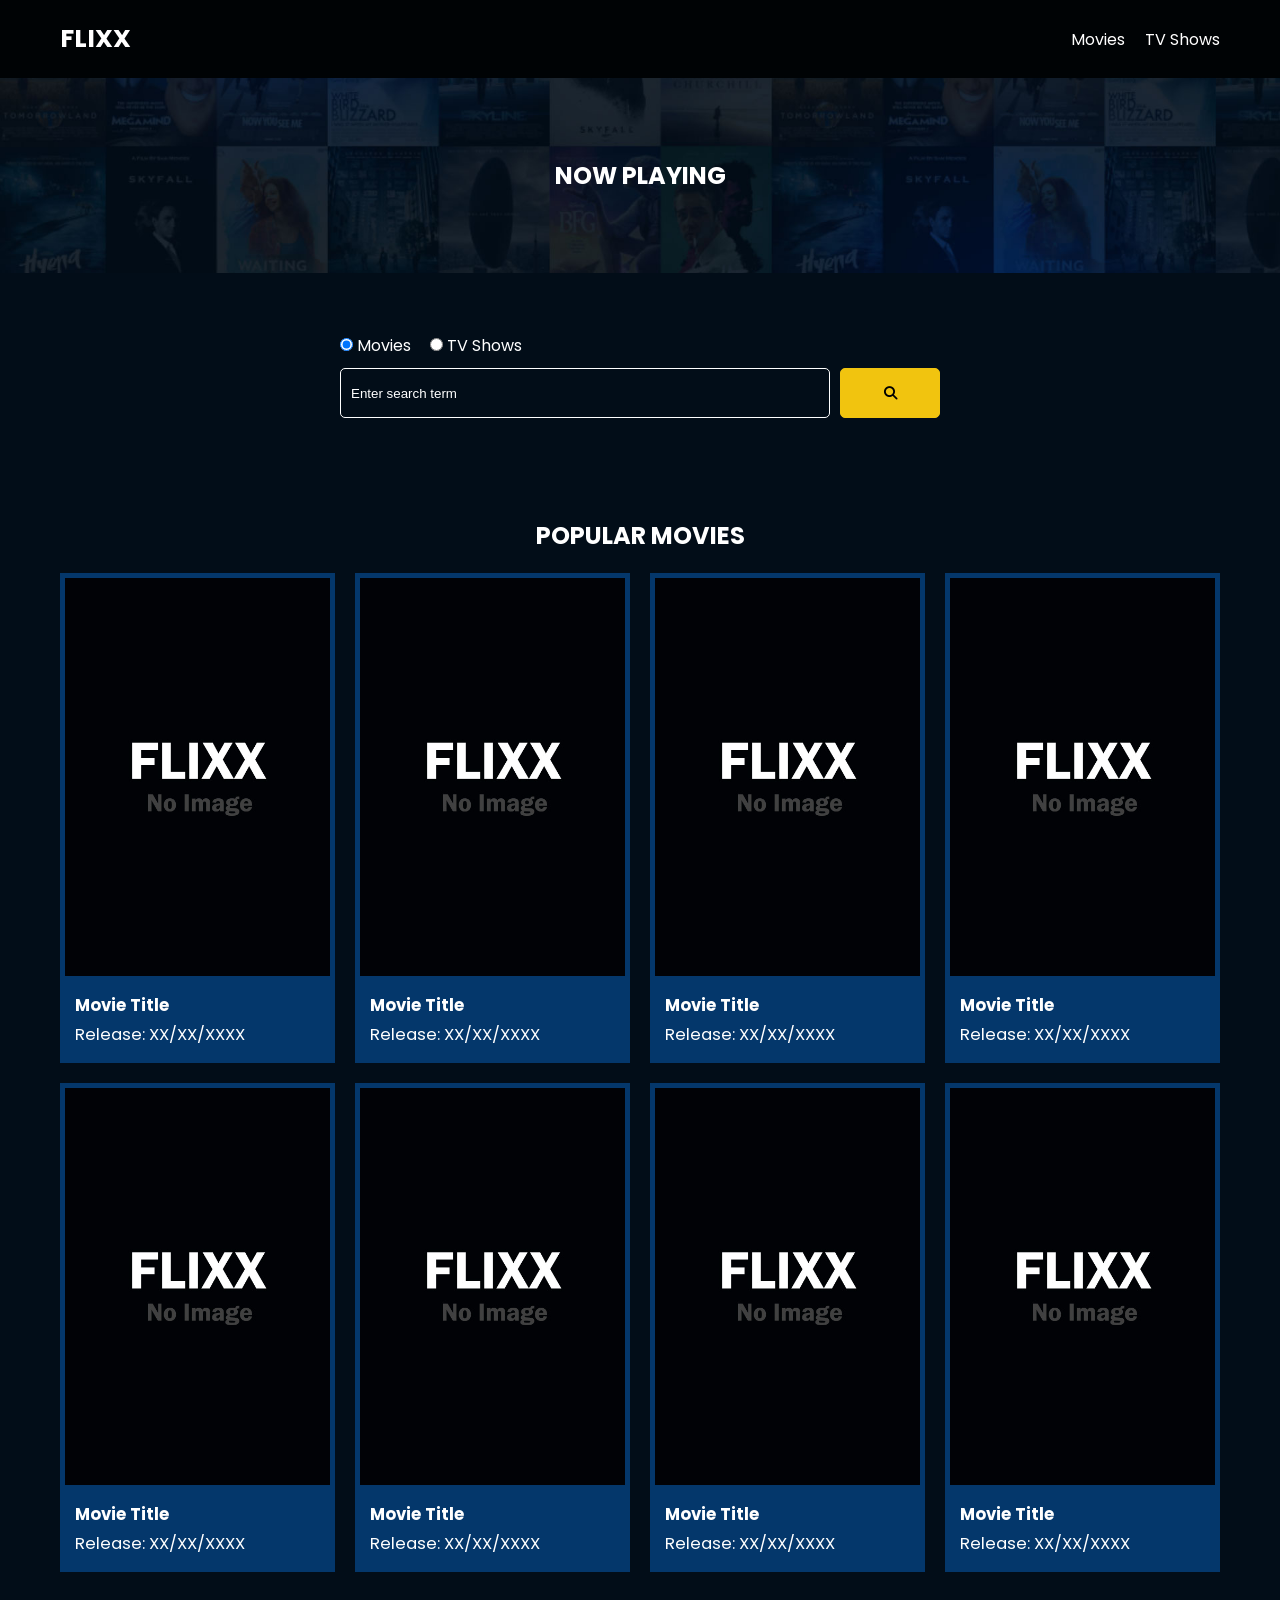
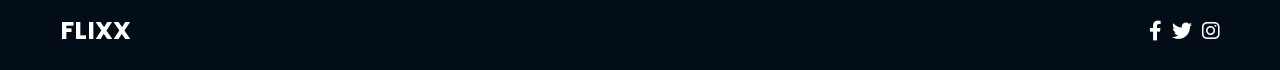
==== index.html @ 52ebc2c4 "first commit" ====
<!DOCTYPE html>
<html lang="en">
  <head>
    <meta charset="UTF-8" />
    <meta http-equiv="X-UA-Compatible" content="IE=edge" />
    <meta name="viewport" content="width=device-width, initial-scale=1.0" />
    <link rel="preconnect" href="https://fonts.googleapis.com" />
    <link rel="preconnect" href="https://fonts.gstatic.com" crossorigin />
    <link
      href="https://fonts.googleapis.com/css2?family=Poppins:wght@300;400;700&display=swap"
      rel="stylesheet"
    />
    <link rel="stylesheet" href="lib/swiper.css" />
    <link rel="stylesheet" href="lib/fontawesome.css" />
    <link rel="stylesheet" href="css/style.css" />
    <link rel="stylesheet" href="css/spinner.css" />
    <script src="lib/swiper.js"></script>
    <script src="js/script.js" defer></script>
    <title>Flixx</title>
  </head>
  <body>
    <header class="main-header">
      <div class="container">
        <div class="logo"><a href="/">FLIXX</a></div>
        <nav>
          <ul>
            <li>
              <a class="nav-link" href="/">Movies</a>
            </li>
            <li>
              <a class="nav-link" href="/shows.html">TV Shows</a>
            </li>
          </ul>
        </nav>
      </div>
    </header>

    <!-- Now Playing Section -->
    <section class="now-playing">
      <h2>Now Playing</h2>
      <div class="swiper">
        <div class="swiper-wrapper">
          <!-- <div class="swiper-slide">
            <a href="movie-details.html?id=1">
              <img src="./images/no-image.jpg" alt="Movie Title" />
            </a>
            <h4 class="swiper-rating">
              <i class="fas fa-star text-secondary"></i> 8 / 10
            </h4>
          </div> -->
        </div>
      </div>
    </section>

    <!-- Search Movies -->
    <section class="search">
      <div class="container">
        <div id="alert"></div>
        <form action="/search.html" class="search-form">
          <!-- movies and shows radio box -->
          <div class="search-radio">
            <input type="radio" id="movie" name="type" value="movie" checked />
            <label for="movies">Movies</label>
            <input type="radio" id="tv" name="type" value="tv" />
            <label for="shows">TV Shows</label>
          </div>
          <div class="search-flex">
            <input
              type="text"
              name="search-term"
              id="search-term"
              placeholder="Enter search term"
            />
            <button class="btn" type="submit">
              <i class="fas fa-search"></i>
            </button>
          </div>
        </form>
      </div>
    </section>

    <!-- Popular Movies -->
    <section class="container">
      <h2>Popular Movies</h2>
      <div id="popular-movies" class="grid">
        <div class="card">
          <a href="movie-details.html?id=1">
            <img
              src="images/no-image.jpg"
              class="card-img-top"
              alt="Movie Title"
            />
          </a>
          <div class="card-body">
            <h5 class="card-title">Movie Title</h5>
            <p class="card-text">
              <small class="text-muted">Release: XX/XX/XXXX</small>
            </p>
          </div>
        </div>
        <div class="card">
          <a href="movie-details.html?id=1">
            <img
              src="images/no-image.jpg"
              class="card-img-top"
              alt="Movie Title"
            />
          </a>
          <div class="card-body">
            <h5 class="card-title">Movie Title</h5>
            <p class="card-text">
              <small class="text-muted">Release: XX/XX/XXXX</small>
            </p>
          </div>
        </div>
        <div class="card">
          <a href="movie-details.html?id=1">
            <img
              src="images/no-image.jpg"
              class="card-img-top"
              alt="Movie Title"
            />
          </a>
          <div class="card-body">
            <h5 class="card-title">Movie Title</h5>
            <p class="card-text">
              <small class="text-muted">Release: XX/XX/XXXX</small>
            </p>
          </div>
        </div>
        <div class="card">
          <a href="movie-details.html?id=1">
            <img
              src="images/no-image.jpg"
              class="card-img-top"
              alt="Movie Title"
            />
          </a>
          <div class="card-body">
            <h5 class="card-title">Movie Title</h5>
            <p class="card-text">
              <small class="text-muted">Release: XX/XX/XXXX</small>
            </p>
          </div>
        </div>
        <div class="card">
          <a href="movie-details.html?id=1">
            <img
              src="images/no-image.jpg"
              class="card-img-top"
              alt="Movie Title"
            />
          </a>
          <div class="card-body">
            <h5 class="card-title">Movie Title</h5>
            <p class="card-text">
              <small class="text-muted">Release: XX/XX/XXXX</small>
            </p>
          </div>
        </div>
        <div class="card">
          <a href="movie-details.html?id=1">
            <img
              src="images/no-image.jpg"
              class="card-img-top"
              alt="Movie Title"
            />
          </a>
          <div class="card-body">
            <h5 class="card-title">Movie Title</h5>
            <p class="card-text">
              <small class="text-muted">Release: XX/XX/XXXX</small>
            </p>
          </div>
        </div>
        <div class="card">
          <a href="movie-details.html?id=1">
            <img
              src="images/no-image.jpg"
              class="card-img-top"
              alt="Movie Title"
            />
          </a>
          <div class="card-body">
            <h5 class="card-title">Movie Title</h5>
            <p class="card-text">
              <small class="text-muted">Release: XX/XX/XXXX</small>
            </p>
          </div>
        </div>
        <div class="card">
          <a href="movie-details.html?id=1">
            <img
              src="images/no-image.jpg"
              class="card-img-top"
              alt="Movie Title"
            />
          </a>
          <div class="card-body">
            <h5 class="card-title">Movie Title</h5>
            <p class="card-text">
              <small class="text-muted">Release: XX/XX/XXXX</small>
            </p>
          </div>
        </div>
      </div>
    </section>

    <!-- Footer -->
    <footer class="main-footer">
      <div class="container">
        <div class="logo"><span>FLIXX</span></div>
        <div class="social-links">
          <a href="https://www.facebook.com" target="_blank"
            ><i class="fab fa-facebook-f"></i
          ></a>
          <a href="https://www.twitter.com" target="_blank"
            ><i class="fab fa-twitter"></i
          ></a>
          <a href="https://www.instagram.com" target="_blank"
            ><i class="fab fa-instagram"></i
          ></a>
        </div>
      </div>
    </footer>

    <div class="spinner"></div>
  </body>
</html>
---- css/style.css ----
*,
*::before,
*::after {
  box-sizing: border-box;
  padding: 0;
  margin: 0;
}

:root {
  --color-primary: #020d18;
  --color-secondary: #f1c40f;
}

body {
  font-family: 'Poppins', sans-serif;
  font-size: 16px;
  background: var(--color-primary);
  color: #fff;
  overflow-x: hidden;
}

a {
  color: #fff;
  text-decoration: none;
}

ul {
  list-style: none;
}

.text-primary {
  color: var(--color-secondary);
}

.text-secondary {
  color: var(--color-secondary);
}

.active {
  color: var(--color-secondary);
  font-weight: 700;
}

.back {
  margin-top: 30px;
}

.btn {
  display: inline-block;
  padding: 0.5rem 1rem;
  border: 1px solid var(--color-secondary);
  border-radius: 5px;
  color: #fff;
  cursor: pointer;
  background: transparent;
  transition: all 0.3s ease-in-out;
}

.btn:hover {
  background: var(--color-secondary);
  color: #000;
}

.btn:disabled {
  border-color: #ccc;
  cursor: not-allowed;
}

.btn:disabled:hover {
  background: transparent;
  color: #fff;
}

.container {
  max-width: 1200px;
  width: 100%;
  margin: 0 auto;
  padding: 0 20px;
}

.main-header .container {
  display: flex;
  justify-content: space-between;
  align-items: center;
  padding: 0 20px;
}

.main-header {
  padding: 20px 0;
  background: rgba(0, 0, 0, 0.8);
}

.main-header .logo {
  color: #fff;
  font-size: 25px;
  font-weight: 700;
  text-transform: uppercase;
}

.main-header ul {
  display: flex;
}

.main-header ul li {
  margin-left: 20px;
}

.main-header ul li a {
  font-size: 16px;
}

.main-header ul li a:hover {
  color: var(--color-secondary);
}

/* Grid */
.grid {
  display: grid;
  grid-template-columns: repeat(auto-fit, minmax(250px, 1fr));
  grid-gap: 20px;
}

/* Card */
.card {
  background: #04376b;
  padding: 5px;
}

.card img {
  width: 100%;
}

.card-body {
  padding: 10px;
  font-size: 20px;
}

.card:hover {
  transform: scale(1.05);
  transition: all 0.5s ease-in-out;
  background: #0a4b8f;
}

/* Footer */
.main-footer {
  background: #020d18;
  padding: 20px 0;
  margin-top: 20px;
}

.main-footer .container {
  display: flex;
  justify-content: space-between;
  align-items: center;
}

.main-footer .container .logo {
  color: #fff;
  font-size: 25px;
  font-weight: 700;
  text-transform: uppercase;
}

.main-footer .container .social-links {
  display: flex;
  font-size: 20px;
}

.main-footer .container .social-links a {
  margin-left: 10px;
  color: #fff;
}

.main-footer .container .social-links a:hover {
  color: var(--color-secondary);
}

/* Section: Now Playing */

section.now-playing {
  padding: 60px;
  background: url(../images/showcase-bg.jpg) no-repeat center center/cover;
}

section h2 {
  margin: 20px 0;
  text-align: center;
  text-transform: uppercase;
}

/* Slider */
.swiper {
  width: 100%;
  height: 50%;
}

.swiper-slide {
  text-align: center;
  font-size: 18px;
  background: var(--color-primary);
  display: flex;
  flex-direction: column;
  justify-content: center;
  align-items: center;
}

.swiper-slide img {
  display: block;
  width: 100%;
  height: 100%;
  object-fit: cover;
}

.swiper-rating {
  padding: 10px;
}

/* Movie Details */
.details-top {
  display: flex;
  justify-content: space-between;
  align-items: center;
  margin: 50px 0 30px;
}

.details-top img {
  width: 400px;
  height: 100%;
  margin-right: 60px;
  object-fit: cover;
}

.details-top p {
  margin: 20px 0;
}

.details-top .btn {
  margin-top: 20px;
}

.details-bottom {
}

.details-bottom li {
  margin: 15px 0;
  padding-bottom: 8px;
  border-bottom: 1px solid #fff;
  border-color: rgba(255, 255, 255, 0.1);
}

/* Search */
.search {
  padding: 60px;
  margin-bottom: 40px;
}

.search .container {
  display: flex;
  justify-content: center;
  align-items: center;
  flex-direction: column;
}

.search .container h2 {
  margin-bottom: 20px;
}

.search .container form {
  width: 100%;
  max-width: 600px;
}

.search-radio label {
  margin-right: 15px;
}

.search-flex {
  display: flex;
  justify-content: space-between;
  align-items: center;
  margin-top: 10px;
}

.search .container form input[type='text'] {
  flex: 6;
  width: 100%;
  height: 50px;
  padding: 10px;
  margin-right: 10px;
  border: 1px solid #fff;
  border-radius: 5px;
  background: transparent;
  color: #fff;
}

.search .container form input[type='text']::placeholder {
  color: #fff;
}

.search .container form input[type='text']:focus {
  outline: none;
}

.search .container form button {
  flex: 1;
  display: block;
  width: 100%;
  padding: 10px;
  border-radius: 5px;
  height: 50px;
  cursor: pointer;
  background: var(--color-secondary);
  color: #000;
}

.search .container form button:hover {
  background: transparent;
  color: #fff;
}

.pagination {
  margin-top: 20px;
}

.page-counter {
  margin-top: 10px;
}

/* Alert */
.alert {
  background: red;
  padding: 10px 20px;
  margin-bottom: 20px;
  border-radius: 5px;
}

.alert-success {
  background: green;
}

.alert-error {
  background: red;
}
---- css/spinner.css ----
/* Spinner From: https://codepen.io/tbrownvisuals/pen/edGYvx */
.spinner {
  position: fixed;
  z-index: 999;
  height: 2em;
  width: 2em;
  overflow: show;
  margin: auto;
  top: 0;
  left: 0;
  bottom: 0;
  right: 0;
  display: none;
}

.show {
  display: block;
}

/* Transparent Overlay */
.spinner:before {
  content: '';
  display: block;
  position: fixed;
  top: 0;
  left: 0;
  width: 100%;
  height: 100%;
  background: radial-gradient(rgba(20, 20, 20, 0.8), rgba(0, 0, 0, 0.8));

  background: -webkit-radial-gradient(
    rgba(20, 20, 20, 0.8),
    rgba(0, 0, 0, 0.8)
  );
}

/* :not(:required) hides these rules from IE9 and below */
.spinner:not(:required) {
  /* hide "loading..." text */
  font: 0/0 a;
  color: transparent;
  text-shadow: none;
  background-color: transparent;
  border: 0;
}

.spinner:not(:required):after {
  content: '';
  display: block;
  font-size: 10px;
  width: 1em;
  height: 1em;
  margin-top: -0.5em;
  -webkit-animation: spinner 150ms infinite linear;
  -moz-animation: spinner 150ms infinite linear;
  -ms-animation: spinner 150ms infinite linear;
  -o-animation: spinner 150ms infinite linear;
  animation: spinner 150ms infinite linear;
  border-radius: 0.5em;
  -webkit-box-shadow: rgba(255, 255, 255, 0.75) 1.5em 0 0 0,
    rgba(255, 255, 255, 0.75) 1.1em 1.1em 0 0,
    rgba(255, 255, 255, 0.75) 0 1.5em 0 0,
    rgba(255, 255, 255, 0.75) -1.1em 1.1em 0 0,
    rgba(255, 255, 255, 0.75) -1.5em 0 0 0,
    rgba(255, 255, 255, 0.75) -1.1em -1.1em 0 0,
    rgba(255, 255, 255, 0.75) 0 -1.5em 0 0,
    rgba(255, 255, 255, 0.75) 1.1em -1.1em 0 0;
  box-shadow: rgba(255, 255, 255, 0.75) 1.5em 0 0 0,
    rgba(255, 255, 255, 0.75) 1.1em 1.1em 0 0,
    rgba(255, 255, 255, 0.75) 0 1.5em 0 0,
    rgba(255, 255, 255, 0.75) -1.1em 1.1em 0 0,
    rgba(255, 255, 255, 0.75) -1.5em 0 0 0,
    rgba(255, 255, 255, 0.75) -1.1em -1.1em 0 0,
    rgba(255, 255, 255, 0.75) 0 -1.5em 0 0,
    rgba(255, 255, 255, 0.75) 1.1em -1.1em 0 0;
}

/* Animation */

@-webkit-keyframes spinner {
  0% {
    -webkit-transform: rotate(0deg);
    -moz-transform: rotate(0deg);
    -ms-transform: rotate(0deg);
    -o-transform: rotate(0deg);
    transform: rotate(0deg);
  }
  100% {
    -webkit-transform: rotate(360deg);
    -moz-transform: rotate(360deg);
    -ms-transform: rotate(360deg);
    -o-transform: rotate(360deg);
    transform: rotate(360deg);
  }
}
@-moz-keyframes spinner {
  0% {
    -webkit-transform: rotate(0deg);
    -moz-transform: rotate(0deg);
    -ms-transform: rotate(0deg);
    -o-transform: rotate(0deg);
    transform: rotate(0deg);
  }
  100% {
    -webkit-transform: rotate(360deg);
    -moz-transform: rotate(360deg);
    -ms-transform: rotate(360deg);
    -o-transform: rotate(360deg);
    transform: rotate(360deg);
  }
}
@-o-keyframes spinner {
  0% {
    -webkit-transform: rotate(0deg);
    -moz-transform: rotate(0deg);
    -ms-transform: rotate(0deg);
    -o-transform: rotate(0deg);
    transform: rotate(0deg);
  }
  100% {
    -webkit-transform: rotate(360deg);
    -moz-transform: rotate(360deg);
    -ms-transform: rotate(360deg);
    -o-transform: rotate(360deg);
    transform: rotate(360deg);
  }
}
@keyframes spinner {
  0% {
    -webkit-transform: rotate(0deg);
    -moz-transform: rotate(0deg);
    -ms-transform: rotate(0deg);
    -o-transform: rotate(0deg);
    transform: rotate(0deg);
  }
  100% {
    -webkit-transform: rotate(360deg);
    -moz-transform: rotate(360deg);
    -ms-transform: rotate(360deg);
    -o-transform: rotate(360deg);
    transform: rotate(360deg);
  }
}
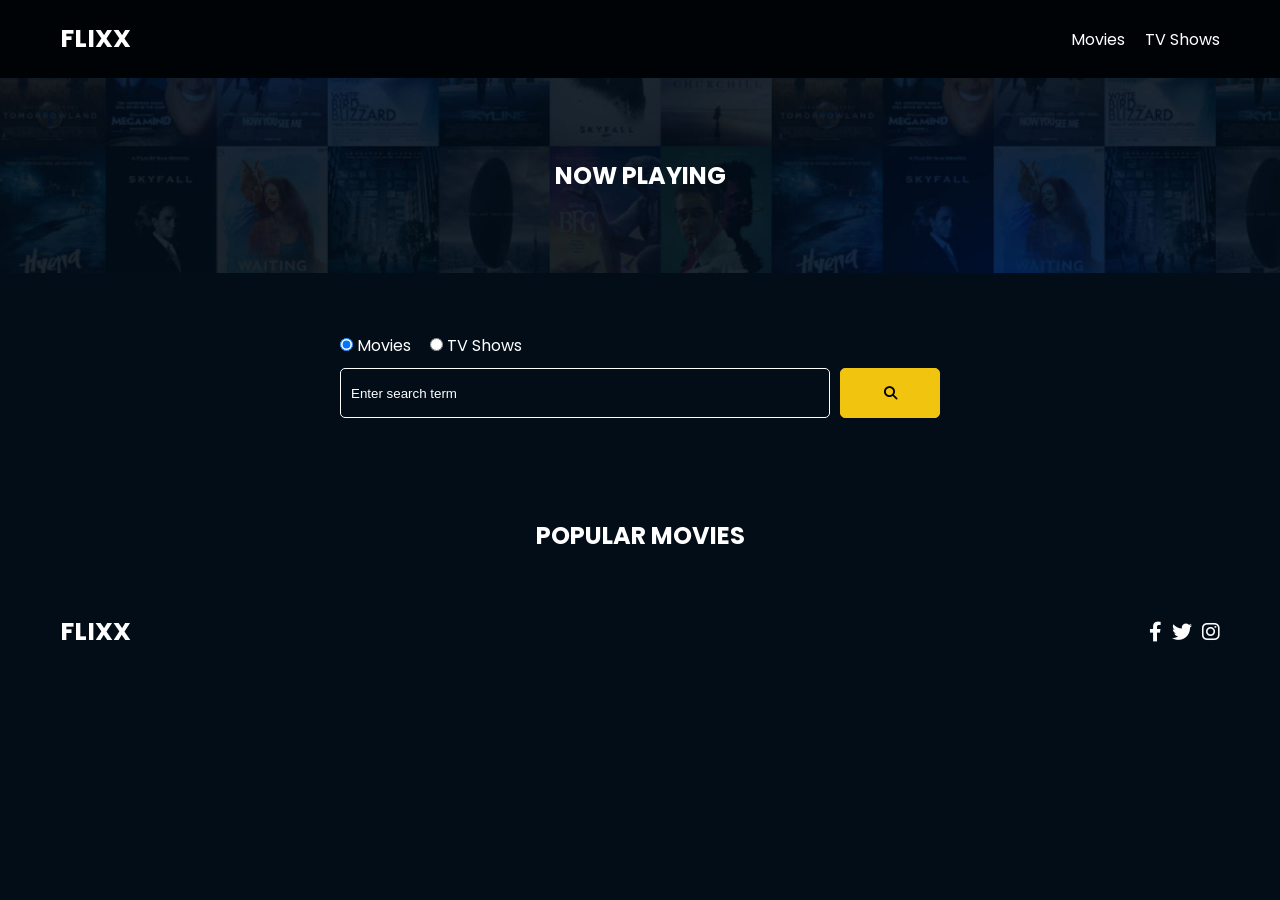
==== commit 016f69e1: "finish movie page" ====
--- a/index.html
+++ b/index.html
@@ -28,7 +28,7 @@
               <a class="nav-link" href="/">Movies</a>
             </li>
             <li>
-              <a class="nav-link" href="/shows.html">TV Shows</a>
+              <a class="nav-link" href="shows.html">TV Shows</a>
             </li>
           </ul>
         </nav>
@@ -83,126 +83,7 @@
     <section class="container">
       <h2>Popular Movies</h2>
       <div id="popular-movies" class="grid">
-        <div class="card">
-          <a href="movie-details.html?id=1">
-            <img
-              src="images/no-image.jpg"
-              class="card-img-top"
-              alt="Movie Title"
-            />
-          </a>
-          <div class="card-body">
-            <h5 class="card-title">Movie Title</h5>
-            <p class="card-text">
-              <small class="text-muted">Release: XX/XX/XXXX</small>
-            </p>
-          </div>
-        </div>
-        <div class="card">
-          <a href="movie-details.html?id=1">
-            <img
-              src="images/no-image.jpg"
-              class="card-img-top"
-              alt="Movie Title"
-            />
-          </a>
-          <div class="card-body">
-            <h5 class="card-title">Movie Title</h5>
-            <p class="card-text">
-              <small class="text-muted">Release: XX/XX/XXXX</small>
-            </p>
-          </div>
-        </div>
-        <div class="card">
-          <a href="movie-details.html?id=1">
-            <img
-              src="images/no-image.jpg"
-              class="card-img-top"
-              alt="Movie Title"
-            />
-          </a>
-          <div class="card-body">
-            <h5 class="card-title">Movie Title</h5>
-            <p class="card-text">
-              <small class="text-muted">Release: XX/XX/XXXX</small>
-            </p>
-          </div>
-        </div>
-        <div class="card">
-          <a href="movie-details.html?id=1">
-            <img
-              src="images/no-image.jpg"
-              class="card-img-top"
-              alt="Movie Title"
-            />
-          </a>
-          <div class="card-body">
-            <h5 class="card-title">Movie Title</h5>
-            <p class="card-text">
-              <small class="text-muted">Release: XX/XX/XXXX</small>
-            </p>
-          </div>
-        </div>
-        <div class="card">
-          <a href="movie-details.html?id=1">
-            <img
-              src="images/no-image.jpg"
-              class="card-img-top"
-              alt="Movie Title"
-            />
-          </a>
-          <div class="card-body">
-            <h5 class="card-title">Movie Title</h5>
-            <p class="card-text">
-              <small class="text-muted">Release: XX/XX/XXXX</small>
-            </p>
-          </div>
-        </div>
-        <div class="card">
-          <a href="movie-details.html?id=1">
-            <img
-              src="images/no-image.jpg"
-              class="card-img-top"
-              alt="Movie Title"
-            />
-          </a>
-          <div class="card-body">
-            <h5 class="card-title">Movie Title</h5>
-            <p class="card-text">
-              <small class="text-muted">Release: XX/XX/XXXX</small>
-            </p>
-          </div>
-        </div>
-        <div class="card">
-          <a href="movie-details.html?id=1">
-            <img
-              src="images/no-image.jpg"
-              class="card-img-top"
-              alt="Movie Title"
-            />
-          </a>
-          <div class="card-body">
-            <h5 class="card-title">Movie Title</h5>
-            <p class="card-text">
-              <small class="text-muted">Release: XX/XX/XXXX</small>
-            </p>
-          </div>
-        </div>
-        <div class="card">
-          <a href="movie-details.html?id=1">
-            <img
-              src="images/no-image.jpg"
-              class="card-img-top"
-              alt="Movie Title"
-            />
-          </a>
-          <div class="card-body">
-            <h5 class="card-title">Movie Title</h5>
-            <p class="card-text">
-              <small class="text-muted">Release: XX/XX/XXXX</small>
-            </p>
-          </div>
-        </div>
+       
       </div>
     </section>
 
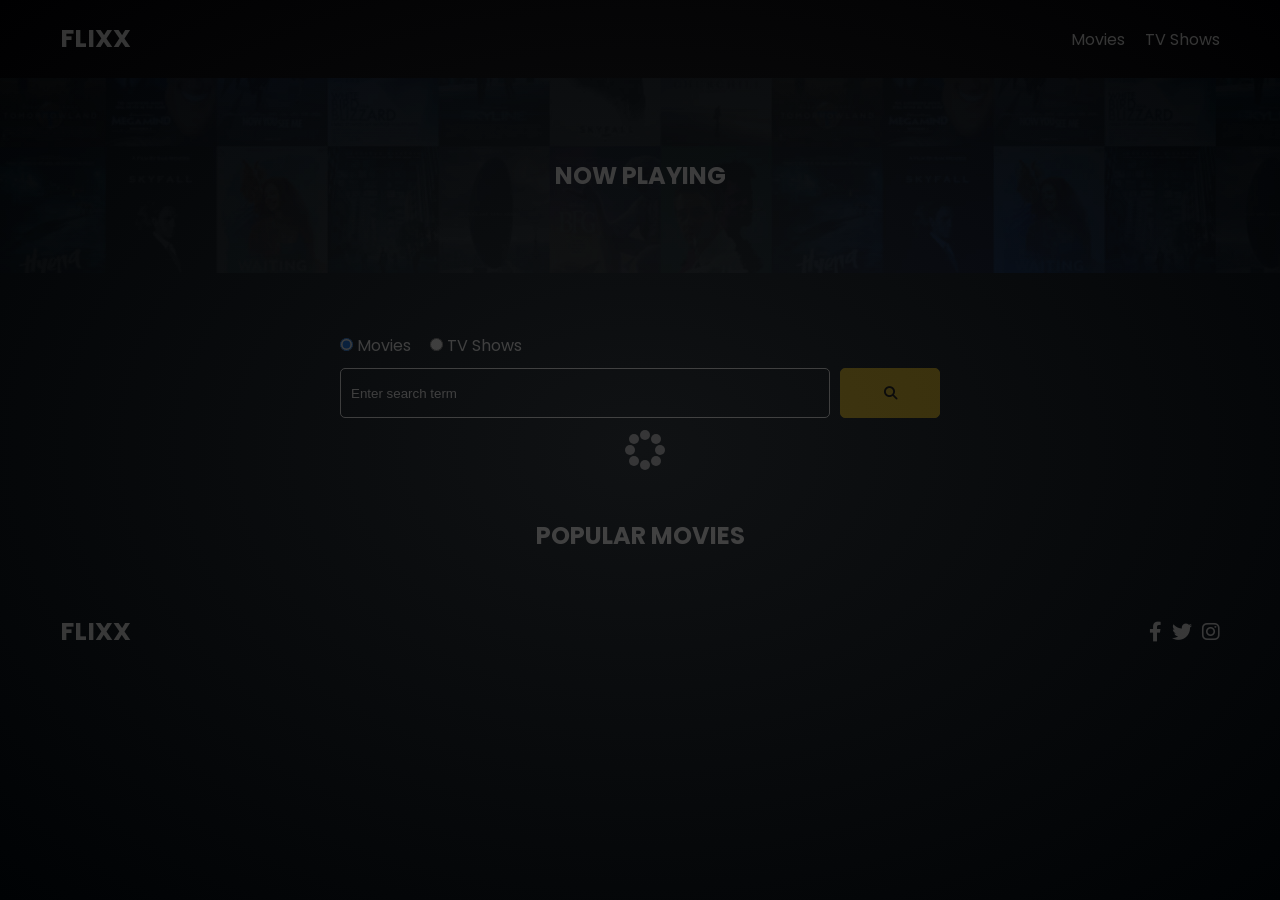
==== commit 0bc44d69: "finished" ====
--- a/index.html
+++ b/index.html
@@ -40,14 +40,7 @@
       <h2>Now Playing</h2>
       <div class="swiper">
         <div class="swiper-wrapper">
-          <!-- <div class="swiper-slide">
-            <a href="movie-details.html?id=1">
-              <img src="./images/no-image.jpg" alt="Movie Title" />
-            </a>
-            <h4 class="swiper-rating">
-              <i class="fas fa-star text-secondary"></i> 8 / 10
-            </h4>
-          </div> -->
+          
         </div>
       </div>
     </section>
--- a/css/style.css
+++ b/css/style.css
@@ -238,14 +238,25 @@
   margin-top: 20px;
 }
 
-.details-bottom {
-}
 
 .details-bottom li {
   margin: 15px 0;
   padding-bottom: 8px;
   border-bottom: 1px solid #fff;
   border-color: rgba(255, 255, 255, 0.1);
+}
+
+@media(max-width: 768px){
+  .details-top{
+    flex-direction: column;
+  }
+  .details-top img {
+  width: 350px;
+  height: 100%;
+margin: auto;
+  object-fit: cover;
+}
+
 }
 
 /* Search */
@@ -328,16 +339,16 @@
 
 /* Alert */
 .alert {
-  background: red;
+  
   padding: 10px 20px;
   margin-bottom: 20px;
   border-radius: 5px;
 }
 
-.alert-success {
+.success {
   background: green;
 }
 
-.alert-error {
+.error {
   background: red;
 }
